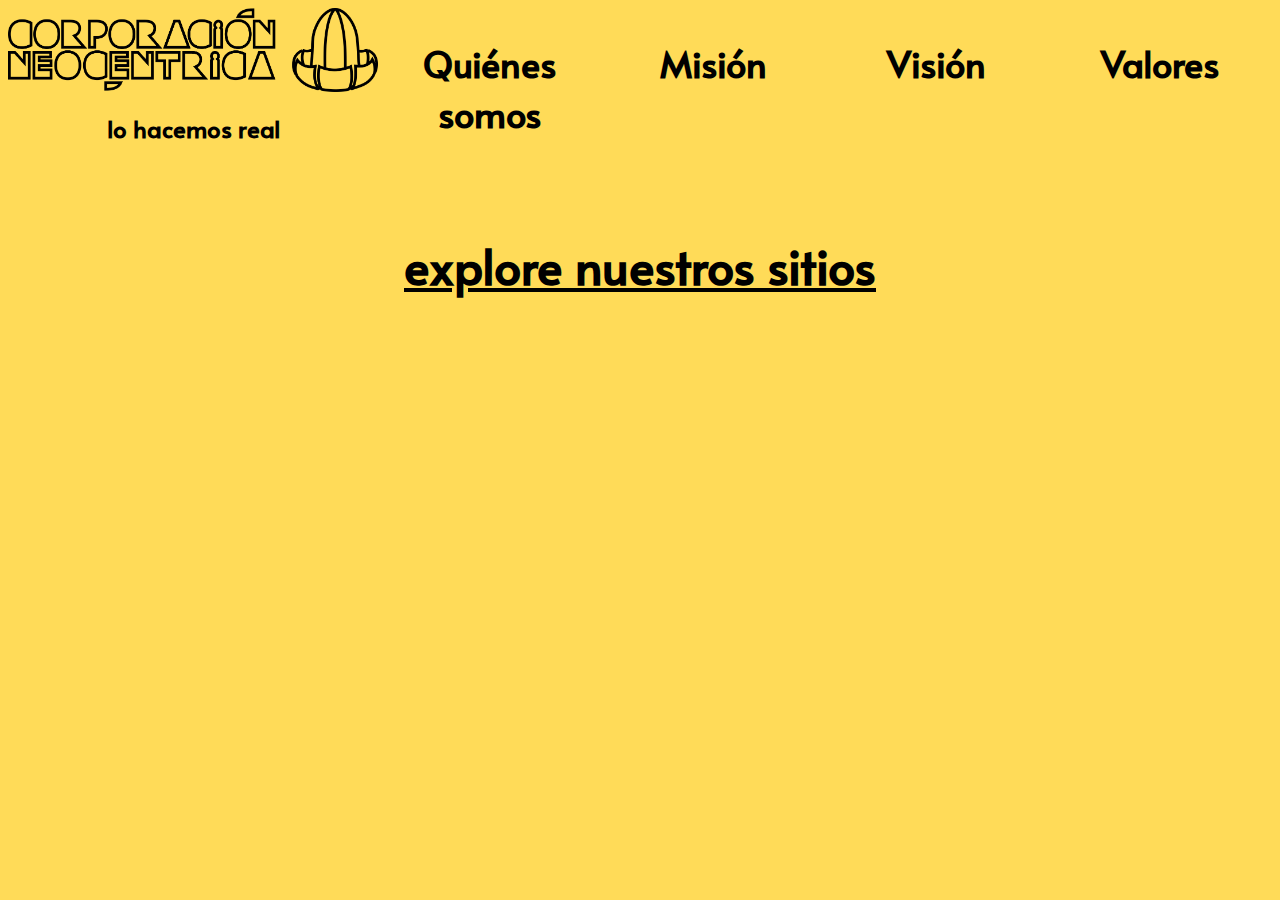
==== index.html @ f63c0e42 "Update index.html" ====
<!DOCTYPE html>
<html lang="es">
<head>
    <title>corporación neocéntrica</title>
    <meta name="description" content="lo hacemos real">
    <meta name="viewport" content="width=device-width, user-scalable=no">
    <link rel="stylesheet" type="text/css" href="estilo.css">
    <link rel="shortcut icon" type="image/png" href="img/favco.png">
    <link rel="stylesheet" href="iconos.css">
    <link rel="preconnect" href="https://fonts.googleapis.com">
    <link rel="preconnect" href="https://fonts.gstatic.com" crossorigin>
    <link href="https://fonts.googleapis.com/css2?family=Alata&display=swap" rel="stylesheet">
</head>
<body>
   
    <nav>
        <header data-tab-target="#ini">
        <img src="img/newneo.png" id="cor">
        <h1>lo hacemos real</h1>  
        </header>
        
        <h2 data-tab-target="#qui">Quiénes somos</h2>
        <h2 data-tab-target="#mi">Misión</h2>
        <h2 data-tab-target="#vi">Visión</h2>
        <h2 data-tab-target="#va">Valores</h2>
        </nav>
    
    
    <main>
        <span id="ini" data-tab-content></span>
        <div id="qui" data-tab-content><h3>Somos una empresa de capital inversión colombiana con poca trayectoria pero una gran proyección al impulso de nuevos pequeños emprendimientos.<p>Puede escribirnos al correo electrónico neocentrica@gmail.com</p></h3></div>
        <div id="mi" data-tab-content><h3>Nos proponemos impulsar proyectos para sostener un ciclo de inversión cuando los ya iniciados generen nuevos recursos para poner a disposición.</h3></div>
        <div id="vi" data-tab-content><h3>Queremos ser referentes en el incentivo de propuestas creativas en el territorio.</h3></div>
        <div id="va" data-tab-content><h3>Nihilismo<br>Entropía<br>Omnidireccional</h3></div>
    </main>

    <footer>
        <h4><a href="https://neocentrica.github.io/media/">explore nuestros sitios</a></h4>
    </footer>

    

<!--mediain-->
    <div id="media">
        <img src="img/newneoneo.png" id="corp">
        <div id="lem"><h1>lo hacemos real</h1></div>
        <button onclick="who()"><h2>Quiénes somos</h2></button><div id="who"><h3>Somos una empresa de capital inversión colombiana con poca trayectoria pero una gran proyección al impulso de nuevos pequeños emprendimientos.<p>Puede escribirnos al correo electrónico neocentrica@gmail.com</p></h3></div><br>
        <button onclick="que()"><h2>Misión</h2></button><div id="que"><h3>Nos proponemos impulsar proyectos para sostener un ciclo de inversión cuando los ya iniciados generen nuevos recursos para poner a disposición.</h3></div><br>
        <button onclick="vis()"><h2>Visión</h2></button><div id="vis"><h3>Queremos ser referentes en el incentivo de propuestas creativas en el territorio.</h3></div><br>
        <button onclick="val()"><h2>Valores</h2></button><div id="val"><h3>Nihilismo<br>Entropía<br>Omnidireccional</h3></div>
        <h4><a href="https://neocentrica.github.io/media/">explore nuestros sitios</a></h4>

        
        
</div>
<!--mediaout-->

<script src="pri.js"></script>
</body>
</html>
---- estilo.css ----
body { background-color: #FFDB58 ; font-family: 'Alata', sans-serif;
}

a { color: black;}
#corp {display: none; margin-top: 180px;}
#cor {width: 370px;}
header{text-align: center; display: block;}
nav {display: grid; grid-template-columns: 370px repeat(4, 1fr); cursor: pointer;}
main {text-align: center; }
footer{position: relative;}

h1 {text-align: center; font-size: 24px; }
h2 {text-align: center; font-size: 36px; }
h3 {text-align: center; font-size: 30px;}
h4 {text-align: center; font-size: 48px;}

.tabPanel {display: none;}
[data-tab-content] {display: none;
} 
.active[data-tab-content] {display: block;
}

#media {display: none;  text-align: center; font-family: 'Fira Sans Extra Condensed', sans-serif;}
#lem {margin-bottom: 300px;}
button {background-color: #FFDB58; color: black; border: none; margin-bottom: 50px; font-family: 'Fira Sans Extra Condensed', sans-serif;}
#who {display: none; }
#que {display: none; }
#vis {display: none; }
#val {display: none; }

@media screen and (max-width: 600px) {
#cor {display: none;}
#corp {display: block; width: 99%;}
nav {display: none;}
main {display: none;}
footer {display: none;}
#media {display: block;}
#new {display: block;}
}
---- iconos.css ----
@font-face {
  font-family: 'icomoon';
  src:  url('fonts/icomoon.eot?frr3rx');
  src:  url('fonts/icomoon.eot?frr3rx#iefix') format('embedded-opentype'),
    url('fonts/icomoon.ttf?frr3rx') format('truetype'),
    url('fonts/icomoon.woff?frr3rx') format('woff'),
    url('fonts/icomoon.svg?frr3rx#icomoon') format('svg');
  font-weight: normal;
  font-style: normal;
  font-display: block;
}

[class^="icon-"], [class*=" icon-"] {
  /* use !important to prevent issues with browser extensions that change fonts */
  font-family: 'icomoon' !important;
  speak: never;
  font-style: normal;
  font-weight: normal;
  font-variant: normal;
  text-transform: none;
  line-height: 1;

  /* Better Font Rendering =========== */
  -webkit-font-smoothing: antialiased;
  -moz-osx-font-smoothing: grayscale;
}

.icon-derecha:before {
  content: "\e901";
}
.icon-izquierda:before {
  content: "\e902";
}
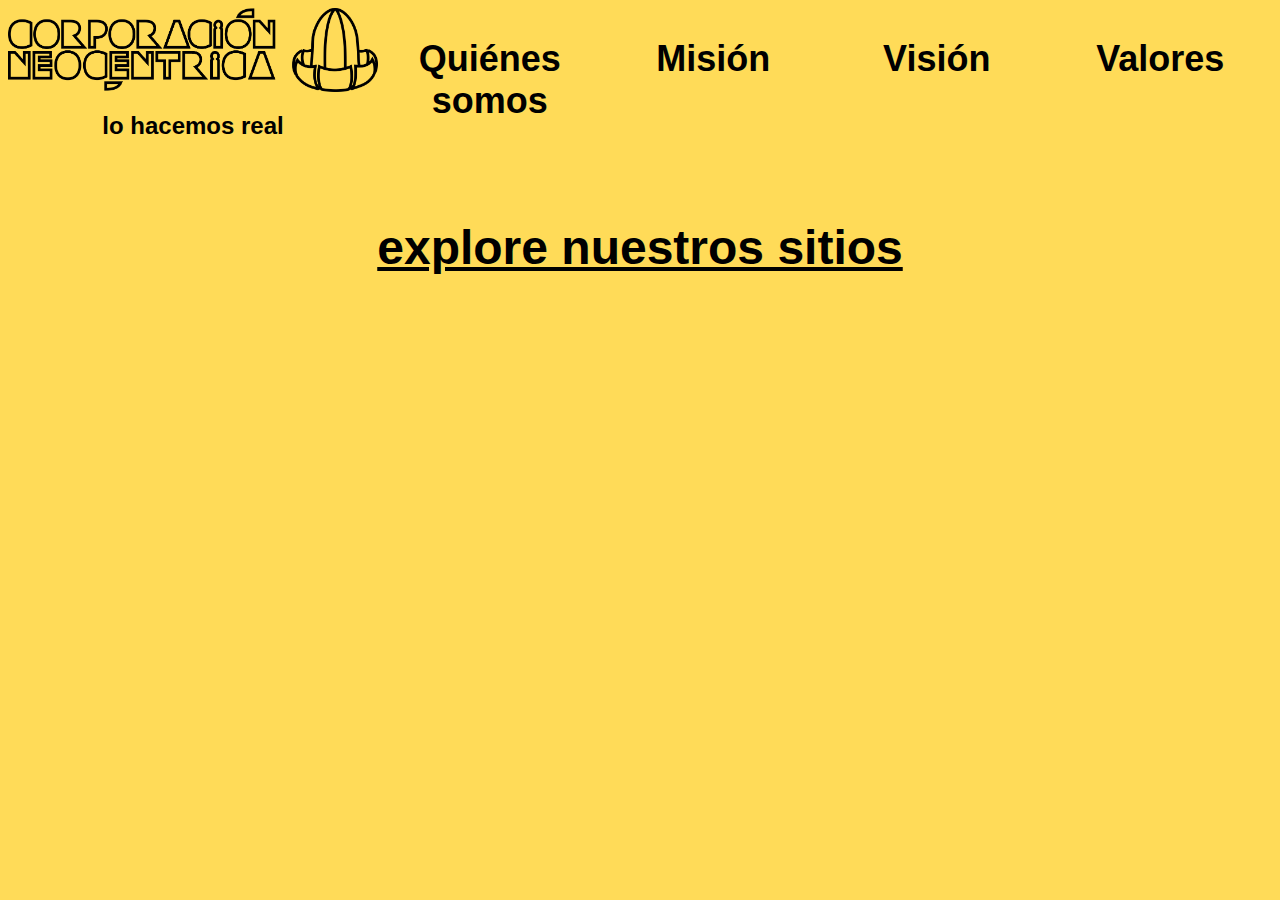
==== commit 759b2f92: "Update index.html" ====
--- a/index.html
+++ b/index.html
@@ -8,8 +8,8 @@
     <link rel="shortcut icon" type="image/png" href="img/favco.png">
     <link rel="stylesheet" href="iconos.css">
     <link rel="preconnect" href="https://fonts.googleapis.com">
-    <link rel="preconnect" href="https://fonts.gstatic.com" crossorigin>
-    <link href="https://fonts.googleapis.com/css2?family=Alata&display=swap" rel="stylesheet">
+<link rel="preconnect" href="https://fonts.gstatic.com" crossorigin>
+<link href="https://fonts.googleapis.com/css2?family=Josefin+Sans&display=swap" rel="stylesheet"> 
 </head>
 <body>
    
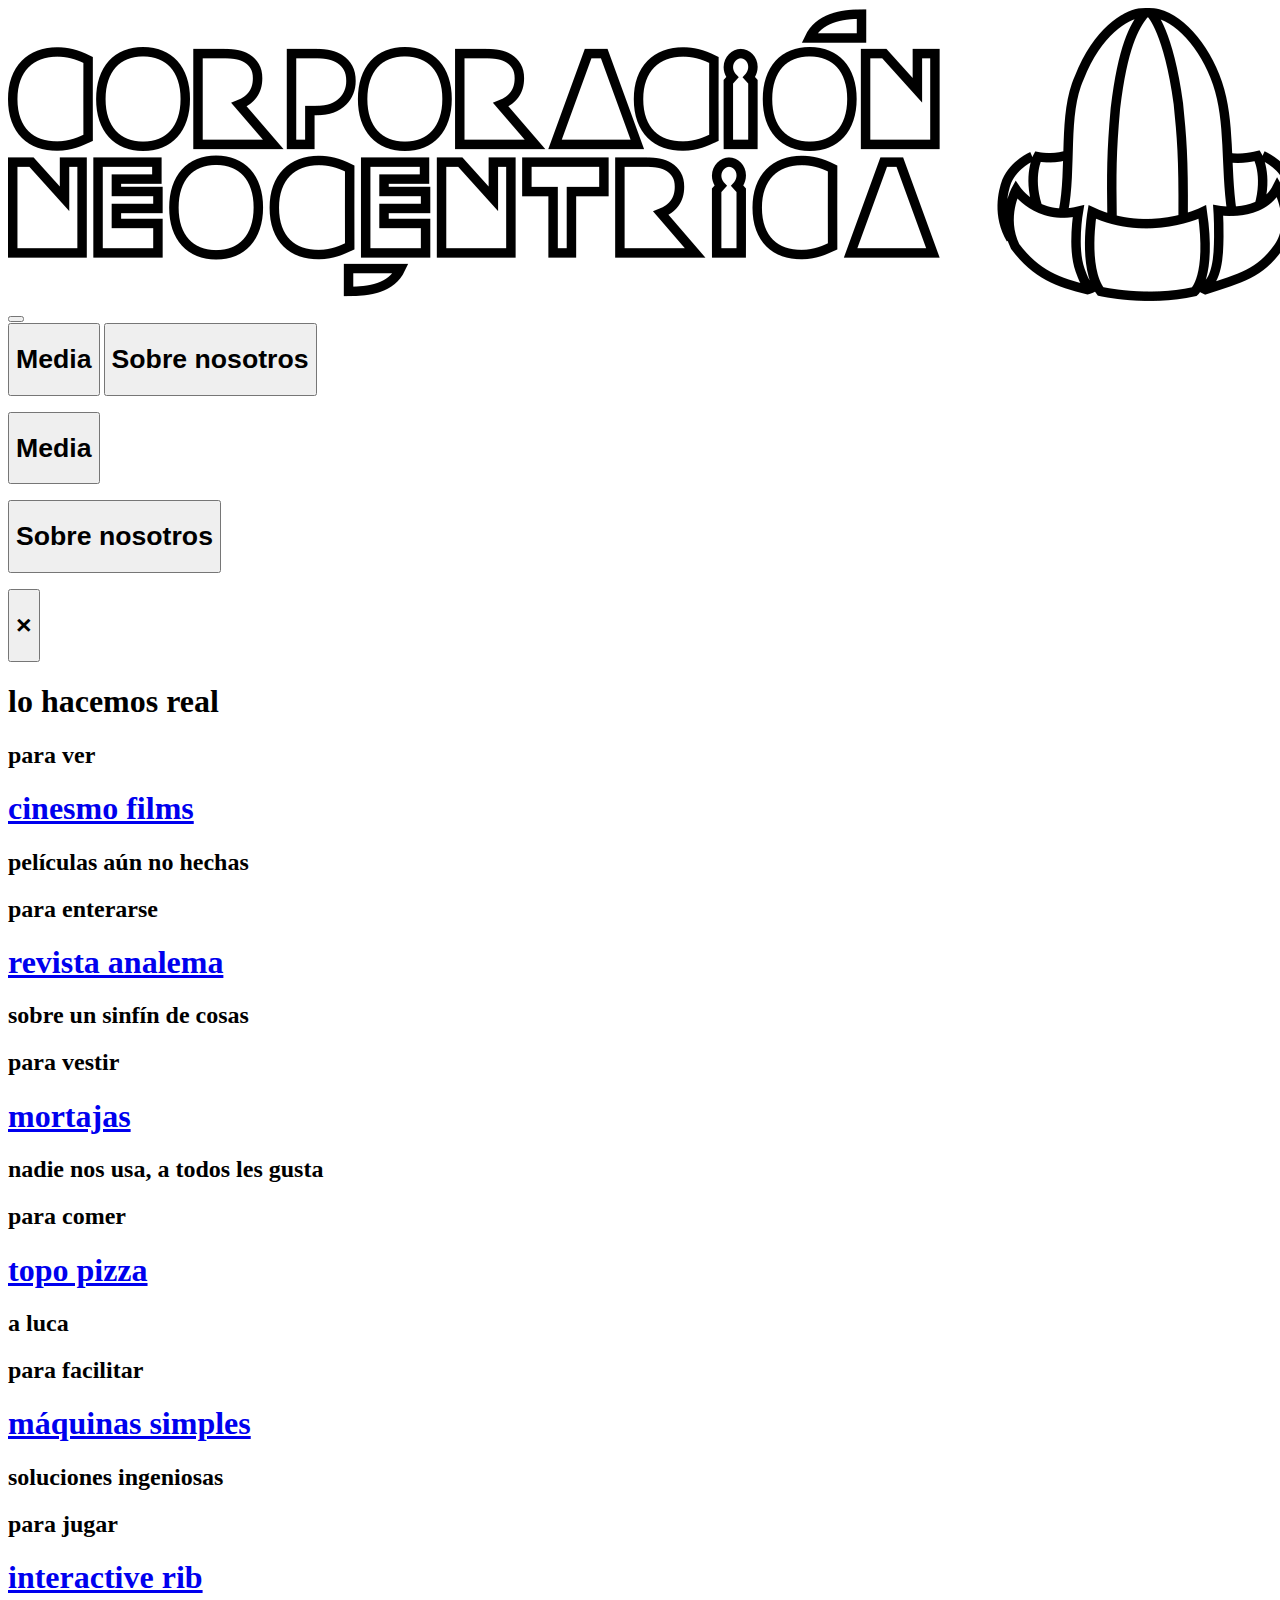
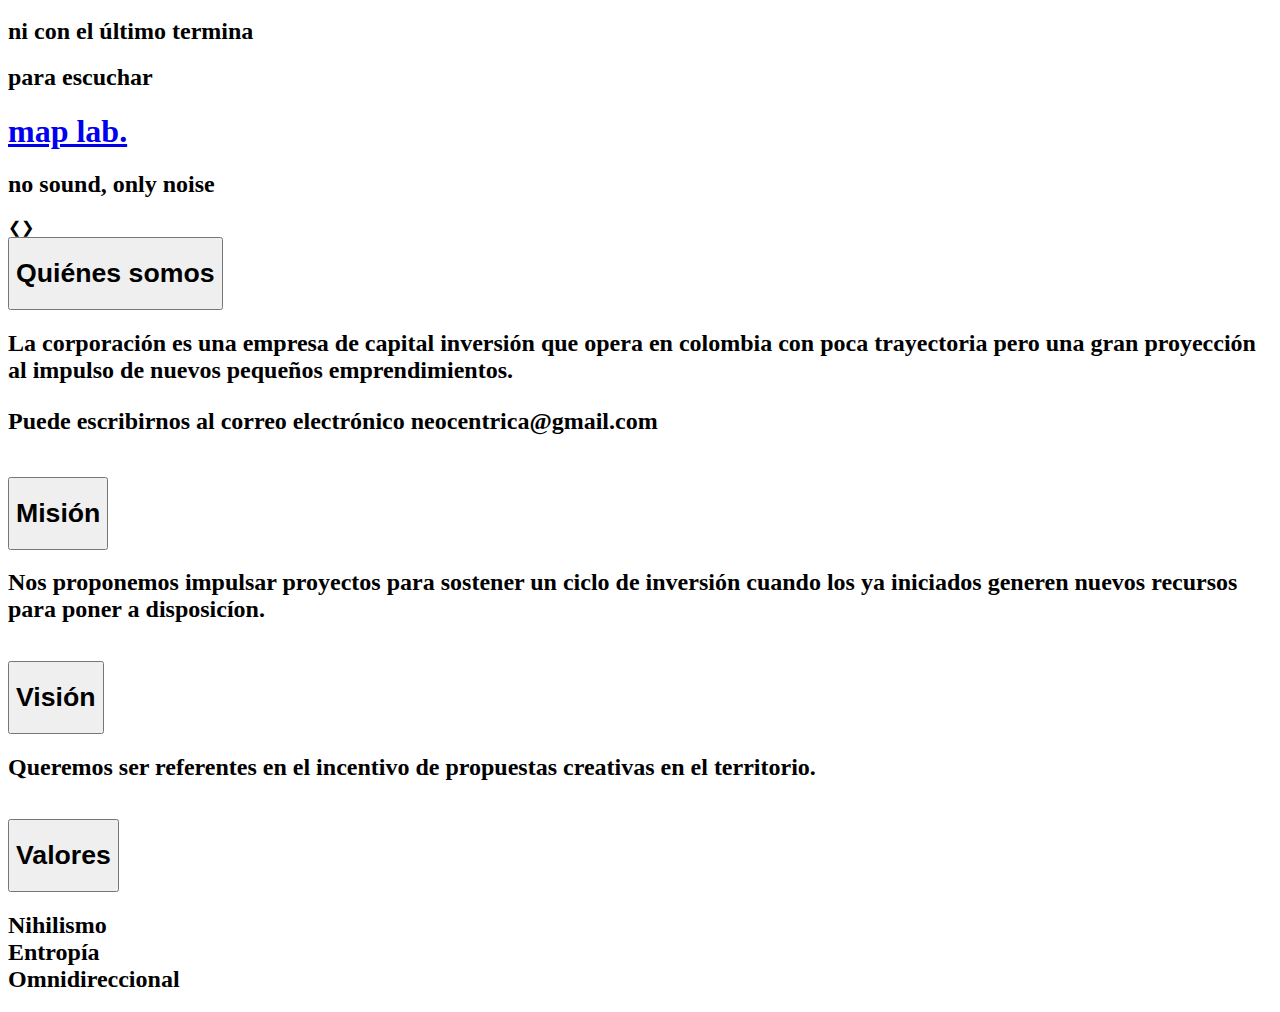
==== commit 32618579: "Update index.html" ====
--- a/index.html
+++ b/index.html
@@ -4,57 +4,51 @@
     <title>corporación neocéntrica</title>
     <meta name="description" content="lo hacemos real">
     <meta name="viewport" content="width=device-width, user-scalable=no">
-    <link rel="stylesheet" type="text/css" href="estilo.css">
+    <link rel="stylesheet" type="text/css" href="style.css">
     <link rel="shortcut icon" type="image/png" href="img/favco.png">
     <link rel="stylesheet" href="iconos.css">
     <link rel="preconnect" href="https://fonts.googleapis.com">
-<link rel="preconnect" href="https://fonts.gstatic.com" crossorigin>
-<link href="https://fonts.googleapis.com/css2?family=Josefin+Sans&display=swap" rel="stylesheet"> 
+    <link rel="preconnect" href="https://fonts.gstatic.com" crossorigin>
+    <link href="https://fonts.googleapis.com/css2?family=Josefin+Sans&display=swap" rel="stylesheet">
 </head>
 <body>
-   
-    <nav>
-        <header data-tab-target="#ini">
-        <img src="img/newneo.png" id="cor">
-        <h1>lo hacemos real</h1>  
-        </header>
+    <header>
+        <img src="img/newneo.png">   
+        <button id="openbtn" onclick="openNav()"><div class="w"></div><div class="w"></div></button>
+        <div class="topnav" id="myTopnav">
+            <button onclick="med()"><h1>Media</h1></button>
+            <button onclick="abo()"><h1>Sobre nosotros</h1></button> 
+        </div>
         
-        <h2 data-tab-target="#qui">Quiénes somos</h2>
-        <h2 data-tab-target="#mi">Misión</h2>
-        <h2 data-tab-target="#vi">Visión</h2>
-        <h2 data-tab-target="#va">Valores</h2>
-        </nav>
-    
-    
-    <main>
-        <span id="ini" data-tab-content></span>
-        <div id="qui" data-tab-content><h3>Somos una empresa de capital inversión colombiana con poca trayectoria pero una gran proyección al impulso de nuevos pequeños emprendimientos.<p>Puede escribirnos al correo electrónico neocentrica@gmail.com</p></h3></div>
-        <div id="mi" data-tab-content><h3>Nos proponemos impulsar proyectos para sostener un ciclo de inversión cuando los ya iniciados generen nuevos recursos para poner a disposición.</h3></div>
-        <div id="vi" data-tab-content><h3>Queremos ser referentes en el incentivo de propuestas creativas en el territorio.</h3></div>
-        <div id="va" data-tab-content><h3>Nihilismo<br>Entropía<br>Omnidireccional</h3></div>
-    </main>
+        <div id="mySidepanel" class="sidepanel">
+            <p><button onclick="med(), closeNav()"><h1>Media</h1></button></p>
+            <p><button onclick="abo(), closeNav()"><h1>Sobre nosotros</h1></button></p>
+            <button class="closebtn" onclick="closeNav()"><h1>&times;</h1></button> 
+        </div>
+    </header>
 
-    <footer>
-        <h4><a href="https://neocentrica.github.io/media/">explore nuestros sitios</a></h4>
-    </footer>
+    <div id="lem"><h1>lo hacemos real</h1></div>
+
+    <div id="med">
+            <div class="bra"><h2>para ver</h2><h1><a href="https://neocentrica.github.io/cinesmofilms/">cinesmo films</a></h1><h2>películas aún no hechas</h2></div>
+            <div class="bra"><h2>para enterarse</h2><h1><a href="https://revistaanalema.wordpress.com/">revista analema</a></h1><h2>sobre un sinfín de cosas</h2></div>
+            <div class="bra"><h2>para vestir</h2><h1><a href="https://neocentrica.github.io/mortajas/">mortajas</a></h1><h2>nadie nos usa, a todos les gusta</h2></div>
+            <div class="bra"><h2>para comer</h2><h1><a href="https://neocentrica.github.io/topopizza/">topo pizza</a></h1><h2>a luca</h2></div>
+            <div class="bra"><h2>para facilitar</h2><h1><a href="https://neocentrica.github.io/maquinassimples/">máquinas simples</a></h1><h2>soluciones ingeniosas</h2></div>
+            <div class="bra"><h2>para jugar</h2><h1><a href="https://neocentrica.github.io/interactiverib/">interactive rib</a></h1><h2>ni con el último termina</h2></div>
+            <div class="bra"><h2>para escuchar</h2><h1><a href="https://neocentrica.github.io/maplab/">map lab.</a></h1><h2>no sound, only noise</h2></div>
+            <a class="pre" onclick="arr(-1)">&#10094;</a><a class="pos" onclick="arr(1)">&#10095;</a>
+    </div>
+
+    <div id="abo">
+        <button onclick="who()"><h1>Quiénes somos</h1></button><div id="who"><h2>La corporación es una empresa de capital inversión que opera en colombia con poca trayectoria pero una gran proyección al impulso de nuevos pequeños emprendimientos.<p>Puede escribirnos al correo electrónico neocentrica@gmail.com</p></h2></div><br>
+        <button onclick="que()"><h1>Misión</h1></button><div id="que"><h2>Nos proponemos impulsar proyectos para sostener un ciclo de inversión cuando los ya iniciados generen nuevos recursos para poner a disposicíon.</h2></div><br>
+        <button onclick="vis()"><h1>Visión</h1></button><div id="vis"><h2>Queremos ser referentes en el incentivo de propuestas creativas en el territorio.</h2></div><br>
+        <button onclick="val()"><h1>Valores</h1></button><div id="val"><h2>Nihilismo<br>Entropía<br>Omnidireccional</h2></div>  
+    </div>
 
     
-
-<!--mediain-->
-    <div id="media">
-        <img src="img/newneoneo.png" id="corp">
-        <div id="lem"><h1>lo hacemos real</h1></div>
-        <button onclick="who()"><h2>Quiénes somos</h2></button><div id="who"><h3>Somos una empresa de capital inversión colombiana con poca trayectoria pero una gran proyección al impulso de nuevos pequeños emprendimientos.<p>Puede escribirnos al correo electrónico neocentrica@gmail.com</p></h3></div><br>
-        <button onclick="que()"><h2>Misión</h2></button><div id="que"><h3>Nos proponemos impulsar proyectos para sostener un ciclo de inversión cuando los ya iniciados generen nuevos recursos para poner a disposición.</h3></div><br>
-        <button onclick="vis()"><h2>Visión</h2></button><div id="vis"><h3>Queremos ser referentes en el incentivo de propuestas creativas en el territorio.</h3></div><br>
-        <button onclick="val()"><h2>Valores</h2></button><div id="val"><h3>Nihilismo<br>Entropía<br>Omnidireccional</h3></div>
-        <h4><a href="https://neocentrica.github.io/media/">explore nuestros sitios</a></h4>
-
-        
-        
-</div>
-<!--mediaout-->
-
-<script src="pri.js"></script>
+      
+<script src="seg.js"></script>
 </body>
 </html>
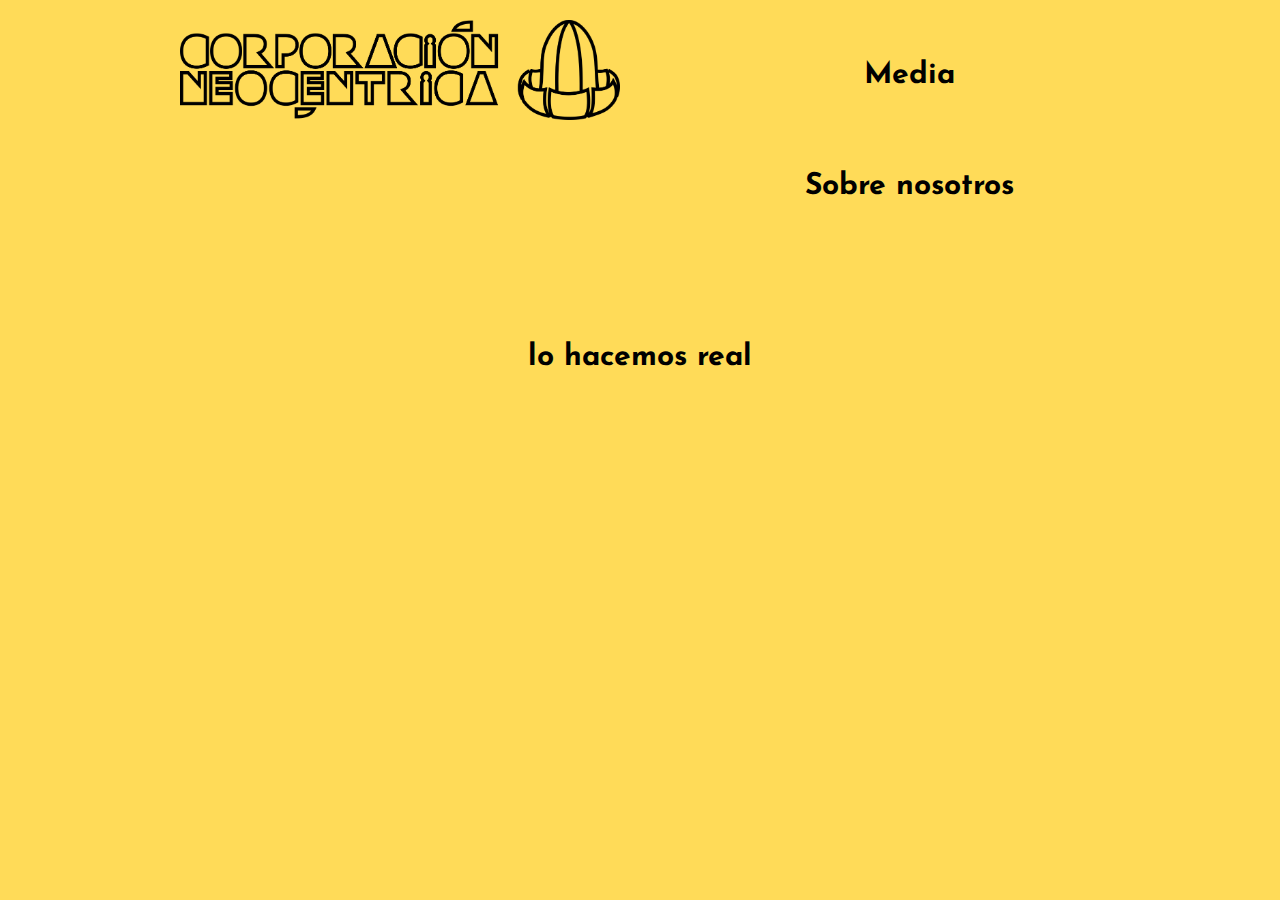
==== commit 12746bce: "Update index.html" ====
--- a/index.html
+++ b/index.html
@@ -49,6 +49,6 @@
 
     
       
-<script src="seg.js"></script>
+<script src="script.js"></script>
 </body>
 </html>
--- a/style.css
+++ b/style.css
@@ -0,0 +1,57 @@
+body{ background-color: #FFDB58 ; font-family: 'Josefin Sans', sans-serif; margin: 0 auto; text-align: center; width: 75%;}
+
+a{color: black; font-size: 48px;}
+h1 {font-size: 30px; margin: 10px;}
+h2 {font-size: 26px; margin: 5px;}
+
+ .w{
+    width: 35px;
+    height: 5px;
+    background-color: black;
+    margin: 6px 0; 
+  }
+
+  button {background-color:#FFDB58;  border: none; cursor: pointer; font-family: 'Josefin Sans', sans-serif; font-size: 30px;}
+  
+  header {display: flex; box-sizing: border-box; padding: 20px; margin-bottom: 80px; justify-content: center;}
+
+
+ .sidepanel {display: none;}
+ 
+#openbtn {display: none;}
+
+.topnav button {box-sizing: border-box; padding: 30px; margin-left: 100px;
+}
+.sidepanel button {box-sizing: border-box; color: #FFDB58; background-color: #111;}
+
+#med, #abo {display: none;}
+
+.pre, .pos { cursor: default; box-sizing: border-box; padding: 20px; cursor: pointer;}
+
+
+
+img  {height: 100px;}
+
+  
+
+#who {display: none;}
+#que {display: none;}
+#vis {display: none;}
+#val {display: none;}
+
+@media screen and (max-width: 600px) {body {width: 100%;}
+    img {width: 99%; height: auto;}
+    header{display: block;}
+    .topnav{display: none;}
+    .sidepanel {display: block; height: 250px; /* Specify a height */
+        width: 0; /* 0 width - change this with JavaScript */
+        position: fixed; /* Stay in place */
+        z-index: 1; /* Stay on top */
+        top: 0;
+        left: 0;
+        background-color: #111; /* Black*/
+        overflow-x: hidden; /* Disable horizontal scroll */
+        padding-top: 60px; /* Place content 60px from the top */
+        transition: 0.5s; /* 0.5 second transition effect to slide in the sidepanel */}
+    #openbtn{display: block; position: fixed; left: 43%;margin-top: 30px;}
+}
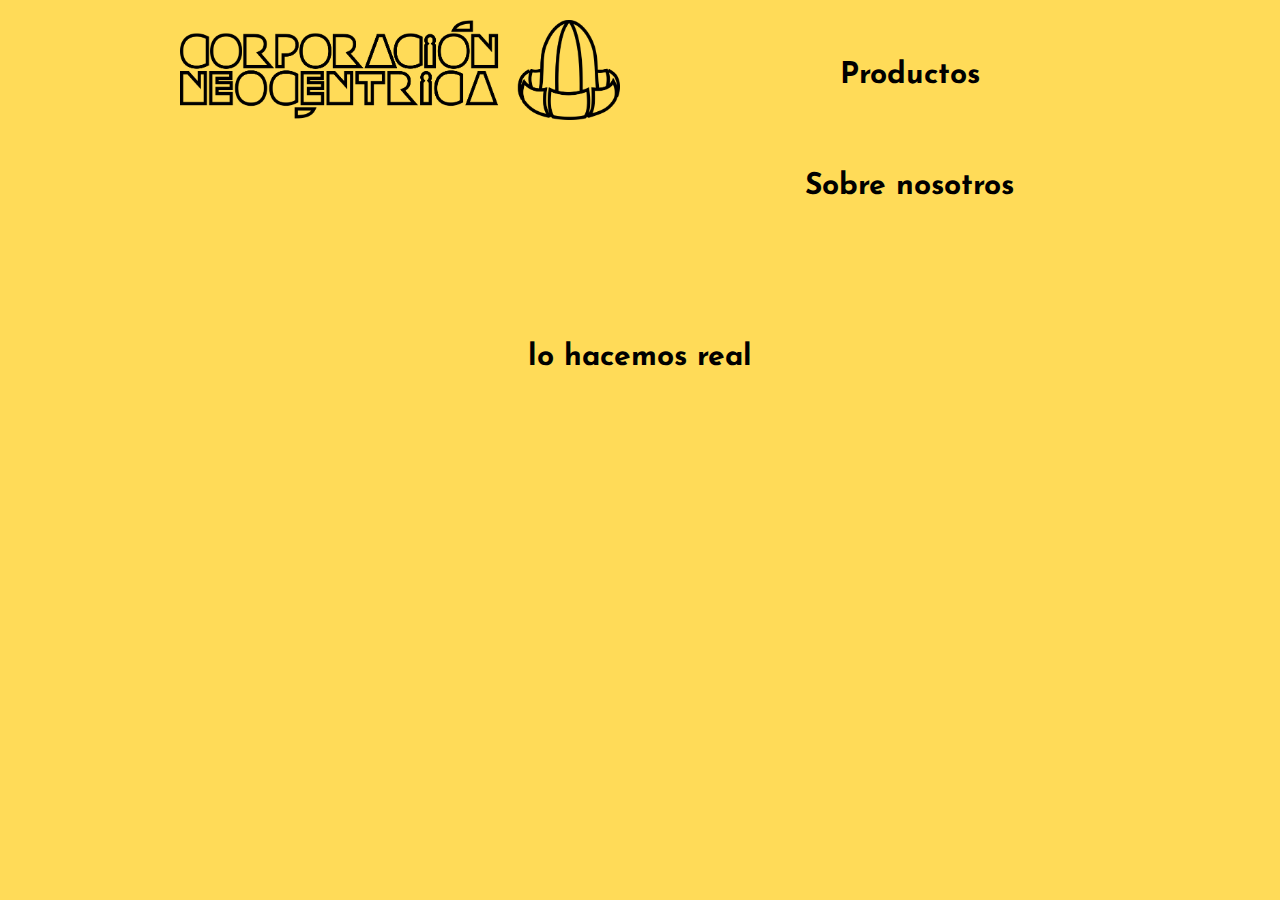
==== commit c5ceba56: "Update index.html" ====
--- a/index.html
+++ b/index.html
@@ -16,12 +16,12 @@
         <img src="img/newneo.png">   
         <button id="openbtn" onclick="openNav()"><div class="w"></div><div class="w"></div></button>
         <div class="topnav" id="myTopnav">
-            <button onclick="med()"><h1>Media</h1></button>
+            <button onclick="med()"><h1>Productos</h1></button>
             <button onclick="abo()"><h1>Sobre nosotros</h1></button> 
         </div>
         
         <div id="mySidepanel" class="sidepanel">
-            <p><button onclick="med(), closeNav()"><h1>Media</h1></button></p>
+            <p><button onclick="med(), closeNav()"><h1>Productos</h1></button></p>
             <p><button onclick="abo(), closeNav()"><h1>Sobre nosotros</h1></button></p>
             <button class="closebtn" onclick="closeNav()"><h1>&times;</h1></button> 
         </div>
@@ -32,16 +32,16 @@
     <div id="med">
             <div class="bra"><h2>para ver</h2><h1><a href="https://neocentrica.github.io/cinesmofilms/">cinesmo films</a></h1><h2>películas aún no hechas</h2></div>
             <div class="bra"><h2>para enterarse</h2><h1><a href="https://revistaanalema.wordpress.com/">revista analema</a></h1><h2>sobre un sinfín de cosas</h2></div>
-            <div class="bra"><h2>para vestir</h2><h1><a href="https://neocentrica.github.io/mortajas/">mortajas</a></h1><h2>nadie nos usa, a todos les gusta</h2></div>
+            <div class="bra"><h2>para vestir</h2><h1><a href="https://neocentrica.github.io/fakecursing/">#@%*&!</a></h1><h2>nadie nos usa, a todos les gusta</h2></div>
             <div class="bra"><h2>para comer</h2><h1><a href="https://neocentrica.github.io/topopizza/">topo pizza</a></h1><h2>a luca</h2></div>
             <div class="bra"><h2>para facilitar</h2><h1><a href="https://neocentrica.github.io/maquinassimples/">máquinas simples</a></h1><h2>soluciones ingeniosas</h2></div>
-            <div class="bra"><h2>para jugar</h2><h1><a href="https://neocentrica.github.io/interactiverib/">interactive rib</a></h1><h2>ni con el último termina</h2></div>
+            <div class="bra"><h2>para jugar</h2><h1><a href="https://neocentrica.github.io/interactiverib/">interac_</br>tive rib</a></h1><h2>ni con el último termina</h2></div>
             <div class="bra"><h2>para escuchar</h2><h1><a href="https://neocentrica.github.io/maplab/">map lab.</a></h1><h2>no sound, only noise</h2></div>
             <a class="pre" onclick="arr(-1)">&#10094;</a><a class="pos" onclick="arr(1)">&#10095;</a>
     </div>
 
     <div id="abo">
-        <button onclick="who()"><h1>Quiénes somos</h1></button><div id="who"><h2>La corporación es una empresa de capital inversión que opera en colombia con poca trayectoria pero una gran proyección al impulso de nuevos pequeños emprendimientos.<p>Puede escribirnos al correo electrónico neocentrica@gmail.com</p></h2></div><br>
+        <button onclick="who()"><h1>Quiénes somos</h1></button><div id="who"><h2>La corporación es una empresa de capital inversión que opera en Colombia con poca trayectoria pero una gran proyección al impulso de nuevos pequeños emprendimientos.<p>Puede escribirnos al correo electrónico neocentrica@gmail.com</p></h2></div><br>
         <button onclick="que()"><h1>Misión</h1></button><div id="que"><h2>Nos proponemos impulsar proyectos para sostener un ciclo de inversión cuando los ya iniciados generen nuevos recursos para poner a disposicíon.</h2></div><br>
         <button onclick="vis()"><h1>Visión</h1></button><div id="vis"><h2>Queremos ser referentes en el incentivo de propuestas creativas en el territorio.</h2></div><br>
         <button onclick="val()"><h1>Valores</h1></button><div id="val"><h2>Nihilismo<br>Entropía<br>Omnidireccional</h2></div>  
--- a/style.css
+++ b/style.css
@@ -11,7 +11,7 @@
     margin: 6px 0; 
   }
 
-  button {background-color:#FFDB58;  border: none; cursor: pointer; font-family: 'Josefin Sans', sans-serif; font-size: 30px;}
+  button {background-color:#FFDB58;  color: black; border: none; cursor: pointer; font-family: 'Josefin Sans', sans-serif; font-size: 30px;}
   
   header {display: flex; box-sizing: border-box; padding: 20px; margin-bottom: 80px; justify-content: center;}
 
@@ -53,5 +53,5 @@
         overflow-x: hidden; /* Disable horizontal scroll */
         padding-top: 60px; /* Place content 60px from the top */
         transition: 0.5s; /* 0.5 second transition effect to slide in the sidepanel */}
-    #openbtn{display: block; position: fixed; left: 43%;margin-top: 30px;}
+    #openbtn{display: block; margin-top: 40px;}
 }
